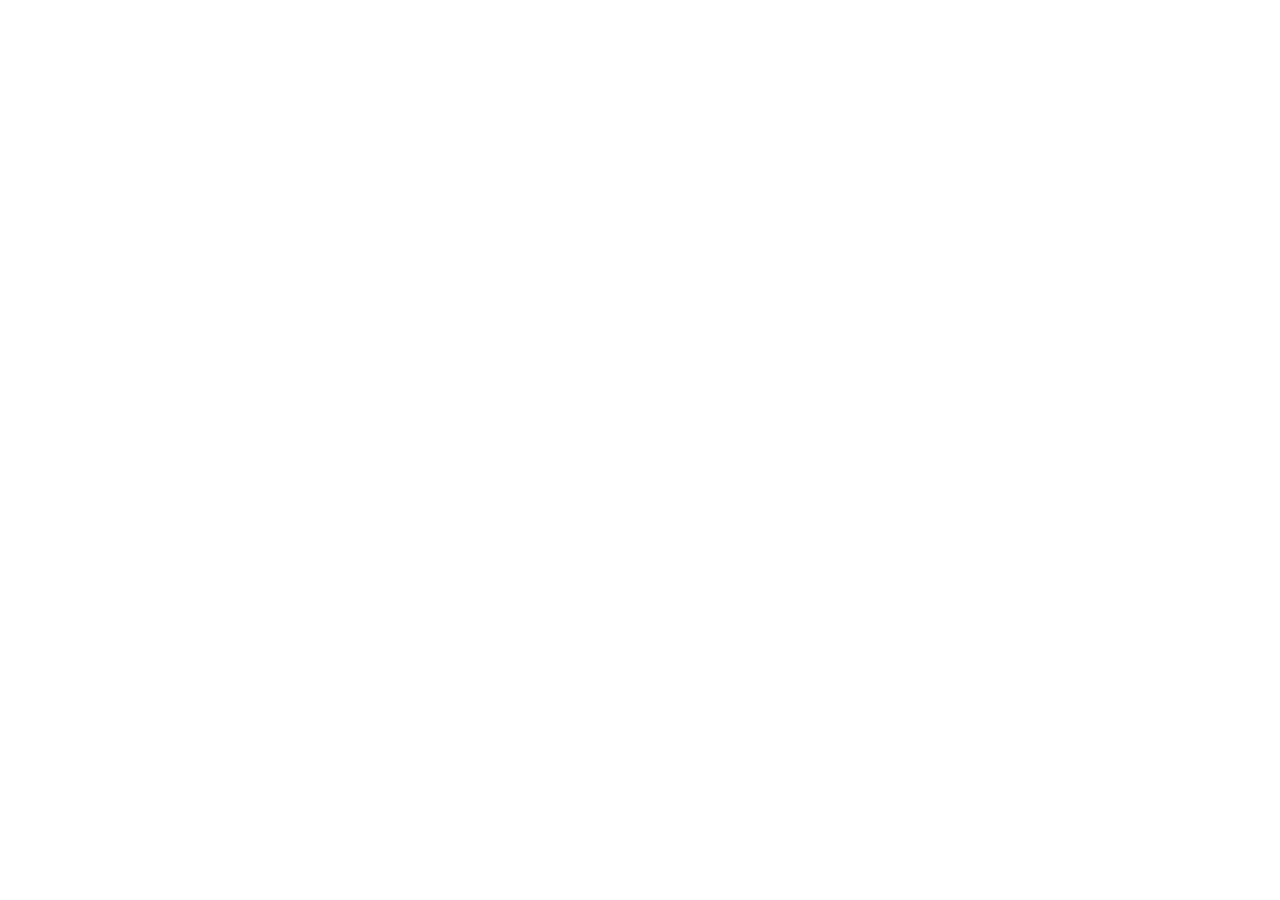
==== index.html @ 82c6aa69 "initial project setup and structure" ====
<!-- @format -->

<!doctype html>
<html lang="en">
  <head>
    <meta charset="UTF-8" />
    <meta name="viewport" content="width=device-width, initial-scale=1.0" />
    <title>Social media application for Noroff class</title>
  </head>
  <body></body>
</html>
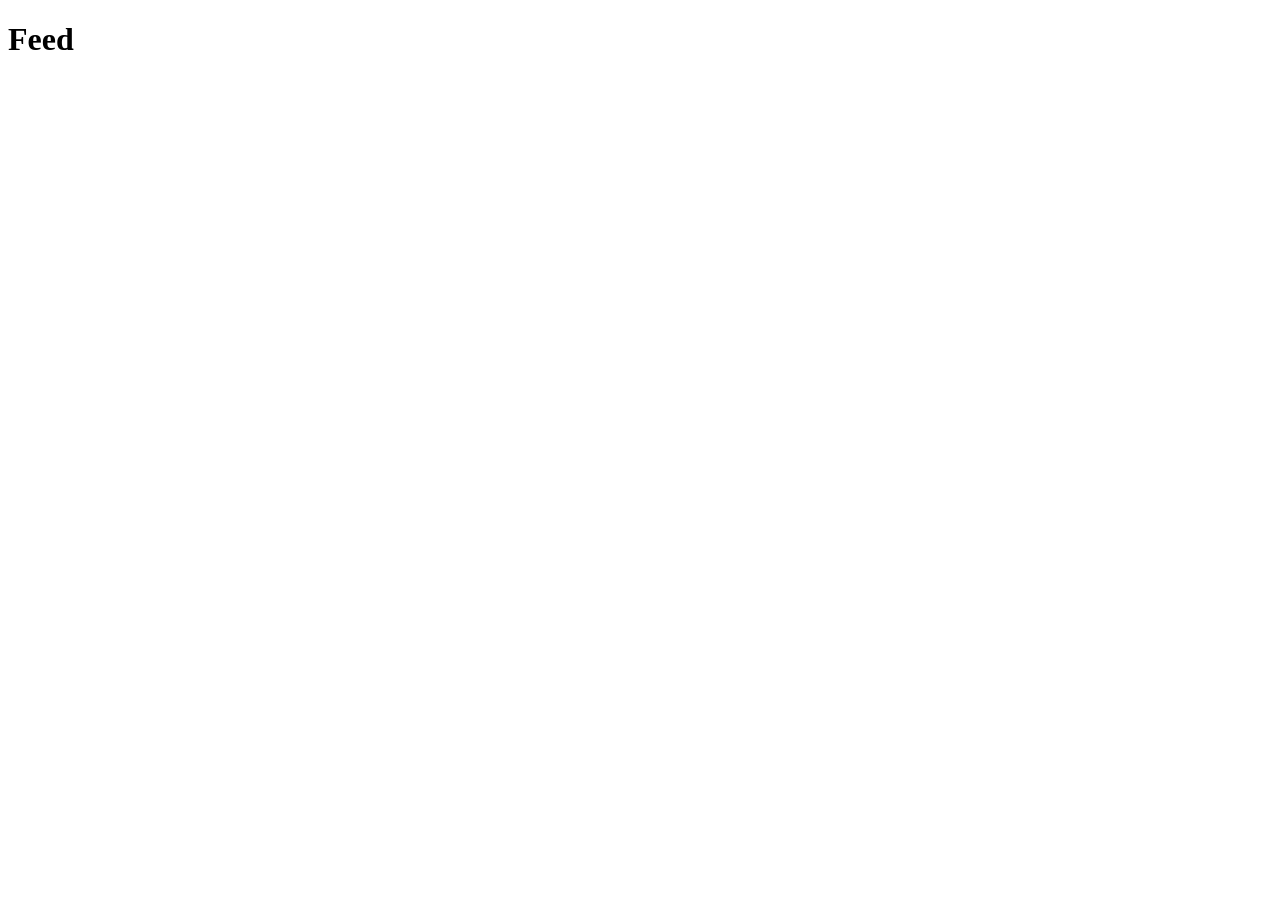
==== commit 8d3cd398: "set up initial html structure across all pages" ====
--- a/index.html
+++ b/index.html
@@ -5,7 +5,21 @@
   <head>
     <meta charset="UTF-8" />
     <meta name="viewport" content="width=device-width, initial-scale=1.0" />
-    <title>Social media application for Noroff class</title>
+
+    <title>Feed</title>
+
+    <link rel="stylesheet" href="./css/variables.css" />
+    <link rel="stylesheet" href="./css/global.css" />
   </head>
-  <body></body>
+  <body>
+    <header id="site-header"></header>
+
+    <main id="app">
+      <h1>Feed</h1>
+    </main>
+
+    <footer id="site-footer"></footer>
+
+    <script type="module" src="./js/main.js"></script>
+  </body>
 </html>
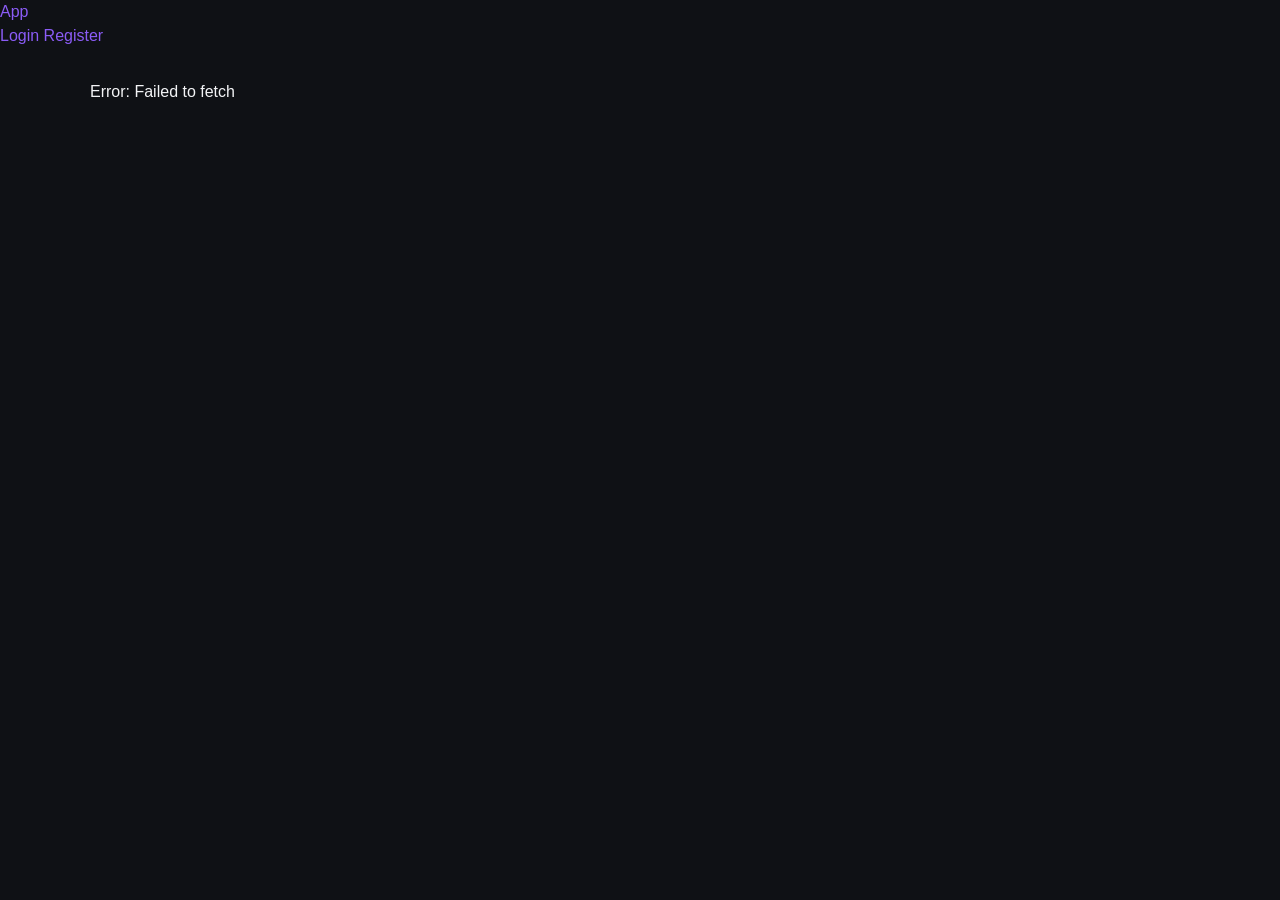
==== commit 1f62544e: "initial post card component and feed reafactor" ====
--- a/index.html
+++ b/index.html
@@ -11,12 +11,10 @@
     <link rel="stylesheet" href="./css/variables.css" />
     <link rel="stylesheet" href="./css/global.css" />
   </head>
-  <body>
+  <body data-page="feed">
     <header id="site-header"></header>
 
-    <main id="app">
-      <h1>Feed</h1>
-    </main>
+    <main id="app"></main>
 
     <footer id="site-footer"></footer>
 
--- a/css/variables.css
+++ b/css/variables.css
@@ -0,0 +1,40 @@
+:root {
+  --color-bg: #0f1115;
+  --color-surface: #181c23;
+  --color-surface-alt: #202632;
+  --color-text: #f3f4f6;
+  --color-text-muted: #9ca3af;
+  --color-border: #2c3442;
+
+  --color-primary: #8b5cf6;
+  --color-primary-hover: #7c3aed;
+  --color-secondary: #38bdf8;
+
+  --color-success: #22c55e;
+  --color-danger: #ef4444;
+  --color-warning: #f59e0b;
+
+  --space-1: 0.25rem;
+  --space-2: 0.5rem;
+  --space-3: 0.75rem;
+  --space-4: 1rem;
+  --space-5: 1.5rem;
+  --space-6: 2rem;
+  --space-7: 3rem;
+
+  --radius-sm: 0.375rem;
+  --radius-md: 0.5rem;
+  --radius-lg: 0.75rem;
+
+  --shadow-sm: 0 1px 2px #00000033;
+  --shadow-md: 0 6px 16px #00000040;
+
+  --container-width: 1100px;
+
+  --font-family-base: Arial, sans-serif;
+  --font-size-sm: 0.875rem;
+  --font-size-base: 1rem;
+  --font-size-lg: 1.125rem;
+  --font-size-xl: 1.5rem;
+  --font-size-2xl: 2rem;
+}
--- a/css/global.css
+++ b/css/global.css
@@ -0,0 +1,85 @@
+*,
+*::before,
+*::after {
+  box-sizing: border-box;
+}
+
+html {
+  color-scheme: dark;
+}
+
+body {
+  margin: 0;
+  min-height: 100vh;
+  font-family: var(--font-family-base);
+  font-size: var(--font-size-base);
+  line-height: 1.5;
+  background-color: var(--color-bg);
+  color: var(--color-text);
+}
+
+img {
+  display: block;
+  max-width: 100%;
+}
+
+a {
+  color: var(--color-primary);
+  text-decoration: none;
+}
+
+a:hover {
+  color: var(--color-primary-hover);
+}
+
+button,
+input,
+textarea,
+select {
+  font: inherit;
+}
+
+button {
+  cursor: pointer;
+}
+
+input,
+textarea,
+select {
+  width: 100%;
+  padding: var(--space-3);
+  border: 1px solid var(--color-border);
+  border-radius: var(--radius-md);
+  background-color: var(--color-surface);
+  color: var(--color-text);
+}
+
+input::placeholder,
+textarea::placeholder {
+  color: var(--color-text-muted);
+}
+
+main {
+  width: min(100% - 2rem, var(--container-width));
+  margin: 0 auto;
+  padding: var(--space-6) 0;
+}
+
+h1,
+h2,
+h3,
+h4,
+h5,
+h6 {
+  margin-top: 0;
+  color: var(--color-text);
+}
+
+p {
+  margin-top: 0;
+}
+
+.container {
+  width: min(100% - 2rem, var(--container-width));
+  margin: 0 auto;
+}
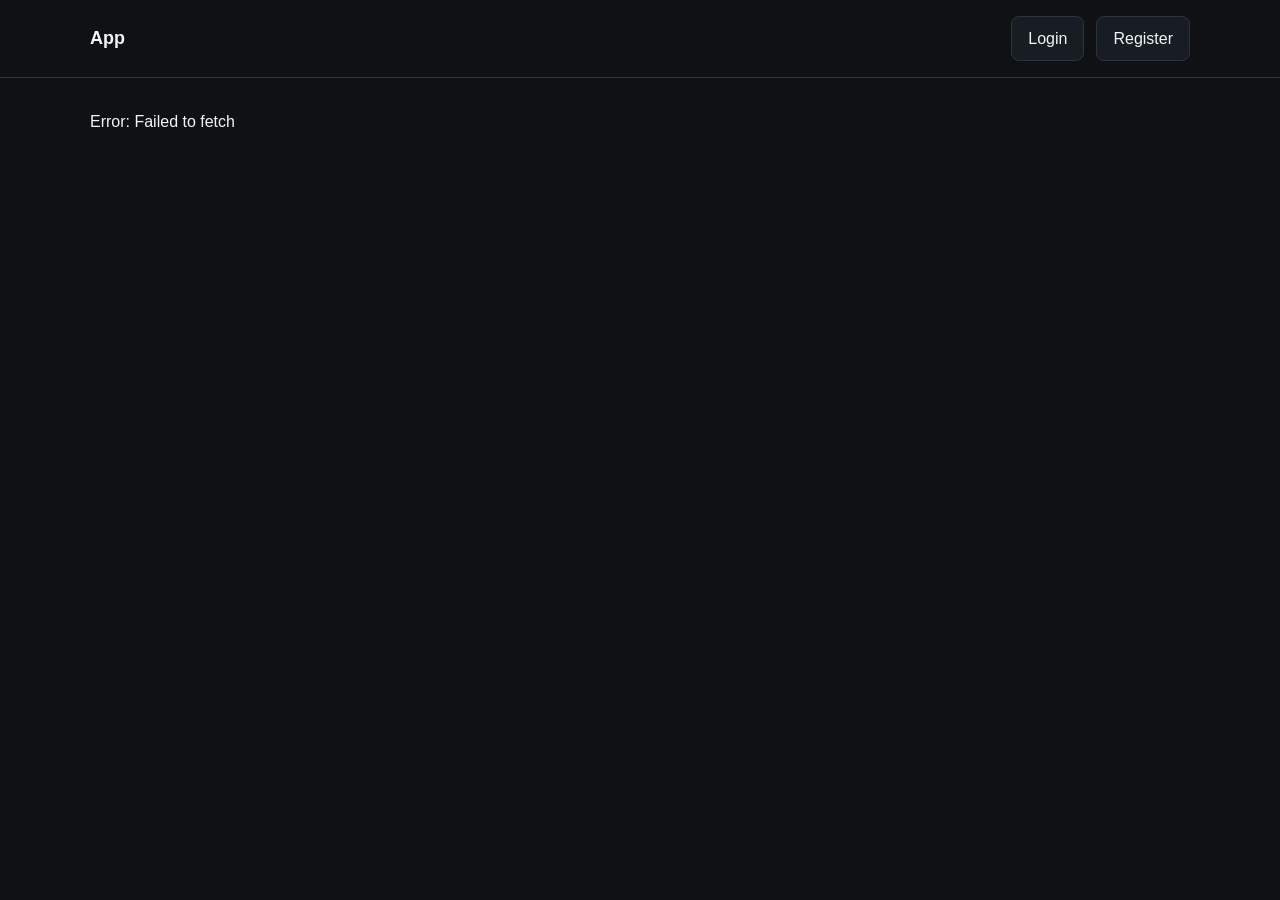
==== commit 17b756eb: "added meta tags to all pages missing one" ====
--- a/index.html
+++ b/index.html
@@ -5,6 +5,10 @@
   <head>
     <meta charset="UTF-8" />
     <meta name="viewport" content="width=device-width, initial-scale=1.0" />
+    <meta
+      name="description"
+      content="Browse the latest posts, discover user content, and create your own posts in this social media app."
+    />
 
     <title>Feed</title>
 
--- a/css/global.css
+++ b/css/global.css
@@ -1,3 +1,6 @@
+@import url("./components/post-card.css");
+@import url("./pages/profile.css");
+@import url("./components/header.css");
 *,
 *::before,
 *::after {
@@ -82,4 +85,87 @@
 .container {
   width: min(100% - 2rem, var(--container-width));
   margin: 0 auto;
-}+}
+
+.post {
+  background: var(--color-surface);
+  border: 1px solid var(--color-border);
+  border-radius: var(--radius-lg);
+  padding: var(--space-5);
+  box-shadow: var(--shadow-sm);
+}
+
+.post__back {
+  display: inline-block;
+  margin-bottom: var(--space-4);
+  color: var(--color-text-muted);
+  text-decoration: none;
+}
+
+.post__back:hover {
+  color: var(--color-primary);
+}
+
+.post__title {
+  margin-bottom: var(--space-3);
+}
+
+.post__image {
+  width: 100%;
+  max-height: 420px;
+  object-fit: cover;
+  border-radius: var(--radius-md);
+  margin-bottom: var(--space-4);
+}
+
+.post__author {
+  margin-bottom: var(--space-4);
+  color: var(--color-text-muted);
+  font-size: var(--font-size-sm);
+}
+
+.post__body {
+  margin-bottom: var(--space-5);
+  color: var(--color-text);
+}
+
+.post__actions {
+  display: flex;
+  gap: var(--space-3);
+  flex-wrap: wrap;
+  margin-top: var(--space-4);
+}
+
+.post__edit,
+.post__delete {
+  display: inline-flex;
+  align-items: center;
+  justify-content: center;
+  padding: 0.75rem 1rem;
+  border-radius: var(--radius-md);
+  font-weight: 600;
+  text-decoration: none;
+  border: 1px solid transparent;
+}
+
+.post__edit {
+  background: var(--color-primary);
+  color: var(--color-text);
+}
+
+.post__edit:hover {
+  background: var(--color-primary-hover);
+  color: var(--color-text);
+}
+
+.post__delete {
+  background: transparent;
+  color: var(--color-danger);
+  border-color: var(--color-danger);
+}
+
+.post__delete:hover {
+  background: var(--color-danger);
+  color: var(--color-text);
+}
+
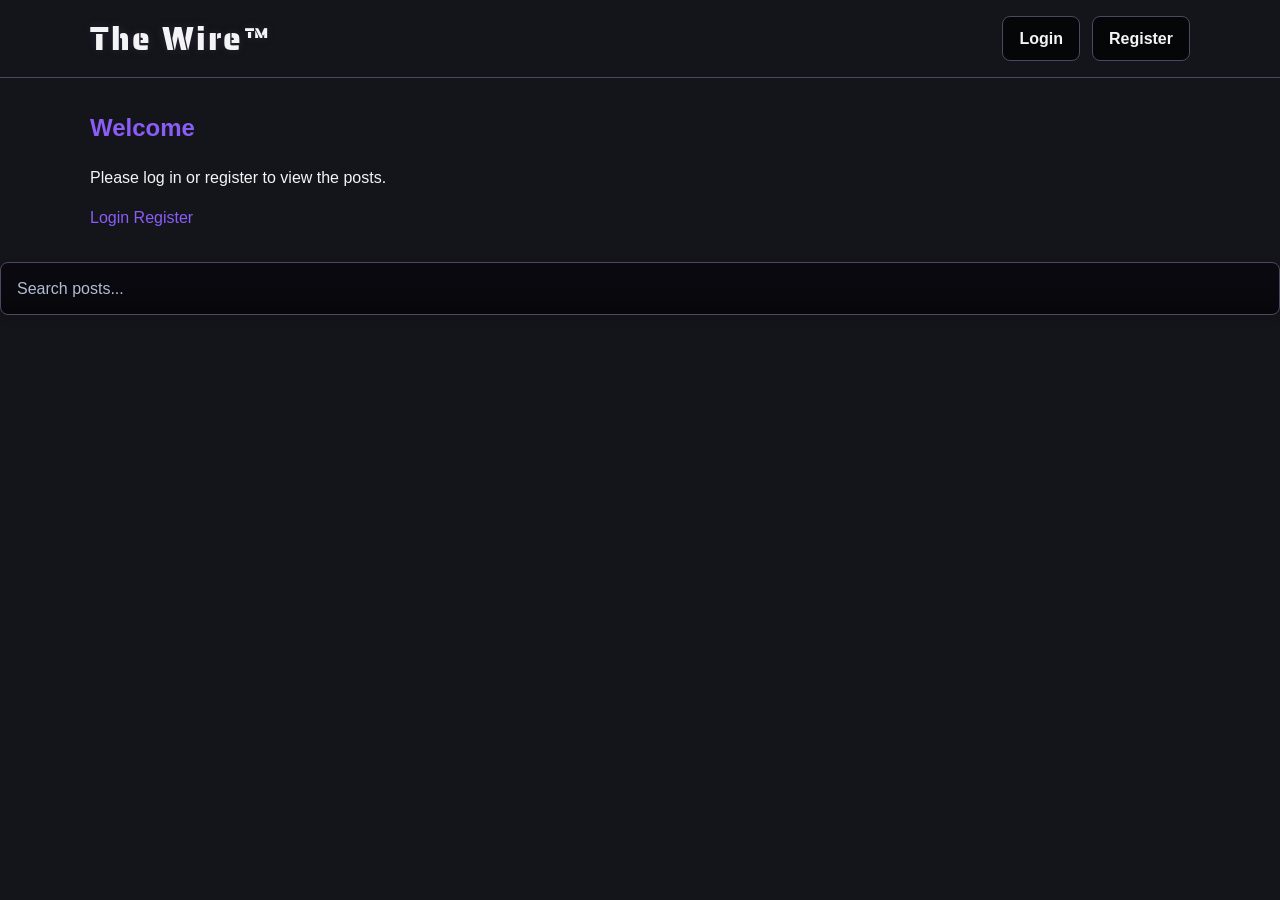
==== commit bb5e2c6e: "UI: refine feed UX with improved card interactions, search styling, font hierarchy, and initial butt" ====
--- a/index.html
+++ b/index.html
@@ -12,6 +12,10 @@
 
     <title>Feed</title>
 
+    <link
+      href="https://fonts.googleapis.com/css2?family=Saira+Stencil+One&display=swap"
+      rel="stylesheet"
+    />
     <link rel="stylesheet" href="./css/variables.css" />
     <link rel="stylesheet" href="./css/global.css" />
   </head>
@@ -19,6 +23,7 @@
     <header id="site-header"></header>
 
     <main id="app"></main>
+    <input class="feed-search" type="search" placeholder="Search posts..." />
 
     <footer id="site-footer"></footer>
 
--- a/css/variables.css
+++ b/css/variables.css
@@ -1,10 +1,15 @@
 :root {
-  --color-bg: #0f1115;
-  --color-surface: #181c23;
-  --color-surface-alt: #202632;
+  --color-bg: #13151a;
+  --color-surface: #050608;
+  --color-surface-alt: #1b2230;
   --color-text: #f3f4f6;
   --color-text-muted: #9ca3af;
-  --color-border: #2c3442;
+  --color-border:  #4f4664;
+  --color-surface-card: #0f1520;
+  --color-border-strong: #6b5a8e;
+
+  --color-text: #f3f4f6;
+  --color-text-muted: #b3bdd0;
 
   --color-primary: #8b5cf6;
   --color-primary-hover: #7c3aed;
@@ -32,6 +37,7 @@
   --container-width: 1100px;
 
   --font-family-base: Arial, sans-serif;
+  --font-family-display: 'Saira Stencil One', Arial, sans-serif;
   --font-size-sm: 0.875rem;
   --font-size-base: 1rem;
   --font-size-lg: 1.125rem;
--- a/css/global.css
+++ b/css/global.css
@@ -1,6 +1,8 @@
 @import url("./components/post-card.css");
 @import url("./pages/profile.css");
+@import url("./pages/feed.css");
 @import url("./components/header.css");
+
 *,
 *::before,
 *::after {
@@ -15,7 +17,7 @@
   margin: 0;
   min-height: 100vh;
   font-family: var(--font-family-base);
-  font-size: var(--font-size-base);
+  font-size: var(--font-UXsize-base);
   line-height: 1.5;
   background-color: var(--color-bg);
   color: var(--color-text);
@@ -75,7 +77,7 @@
 h5,
 h6 {
   margin-top: 0;
-  color: var(--color-text);
+  color: var(--color-primary);
 }
 
 p {
@@ -169,3 +171,11 @@
   color: var(--color-text);
 }
 
+.profile__posts,
+.feed__posts,
+.posts-grid {
+  display: grid;
+  grid-template-columns: repeat(auto-fit, minmax(260px, 1fr));
+  gap: 2rem;
+}
+
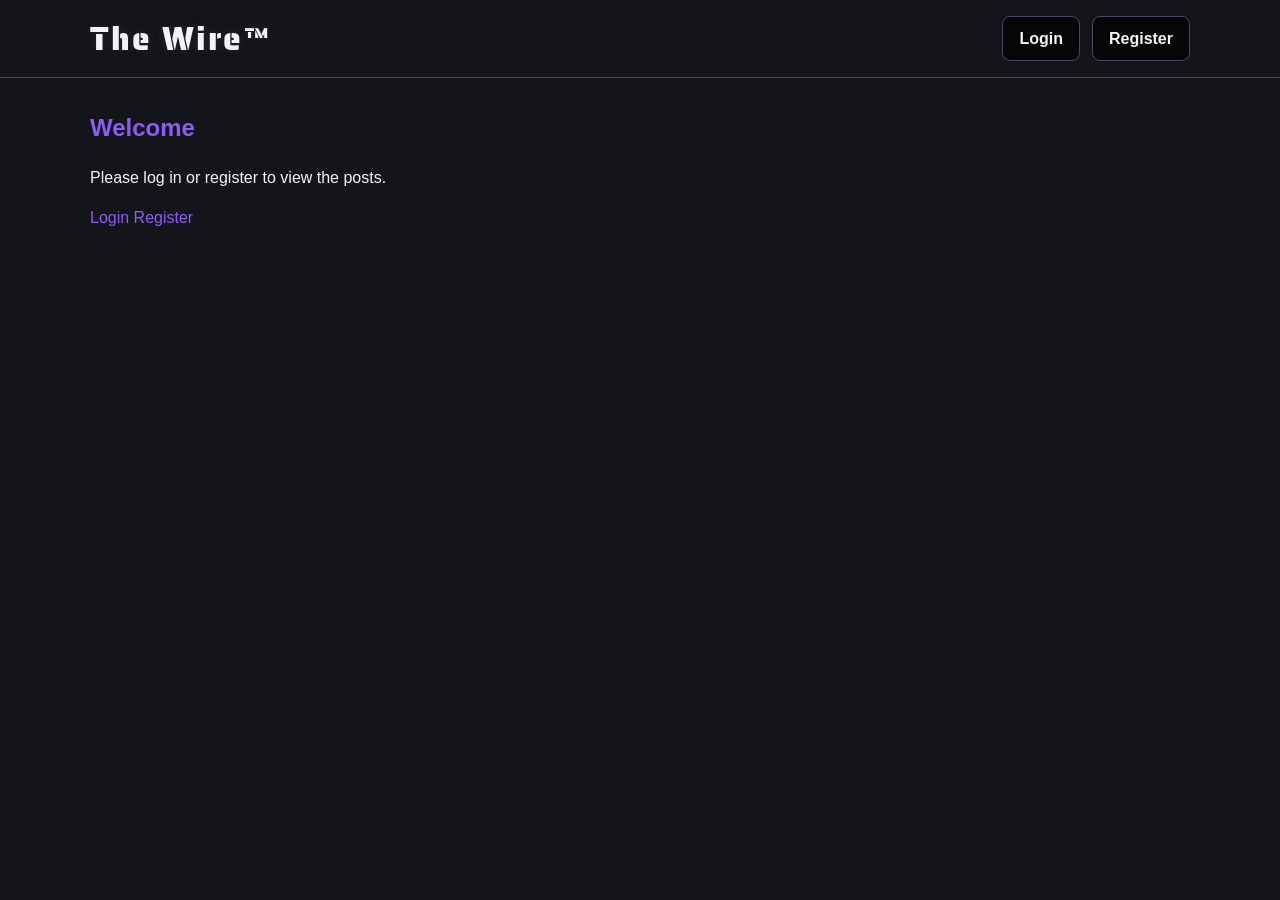
==== commit 2b7b24d9: "fix guest state UI inconsistency" ====
--- a/index.html
+++ b/index.html
@@ -23,7 +23,7 @@
     <header id="site-header"></header>
 
     <main id="app"></main>
-    <input class="feed-search" type="search" placeholder="Search posts..." />
+    
 
     <footer id="site-footer"></footer>
 
--- a/css/global.css
+++ b/css/global.css
@@ -17,10 +17,11 @@
   margin: 0;
   min-height: 100vh;
   font-family: var(--font-family-base);
-  font-size: var(--font-UXsize-base);
+  font-size: var(--font-size-base);
   line-height: 1.5;
   background-color: var(--color-bg);
   color: var(--color-text);
+  
 }
 
 img {
